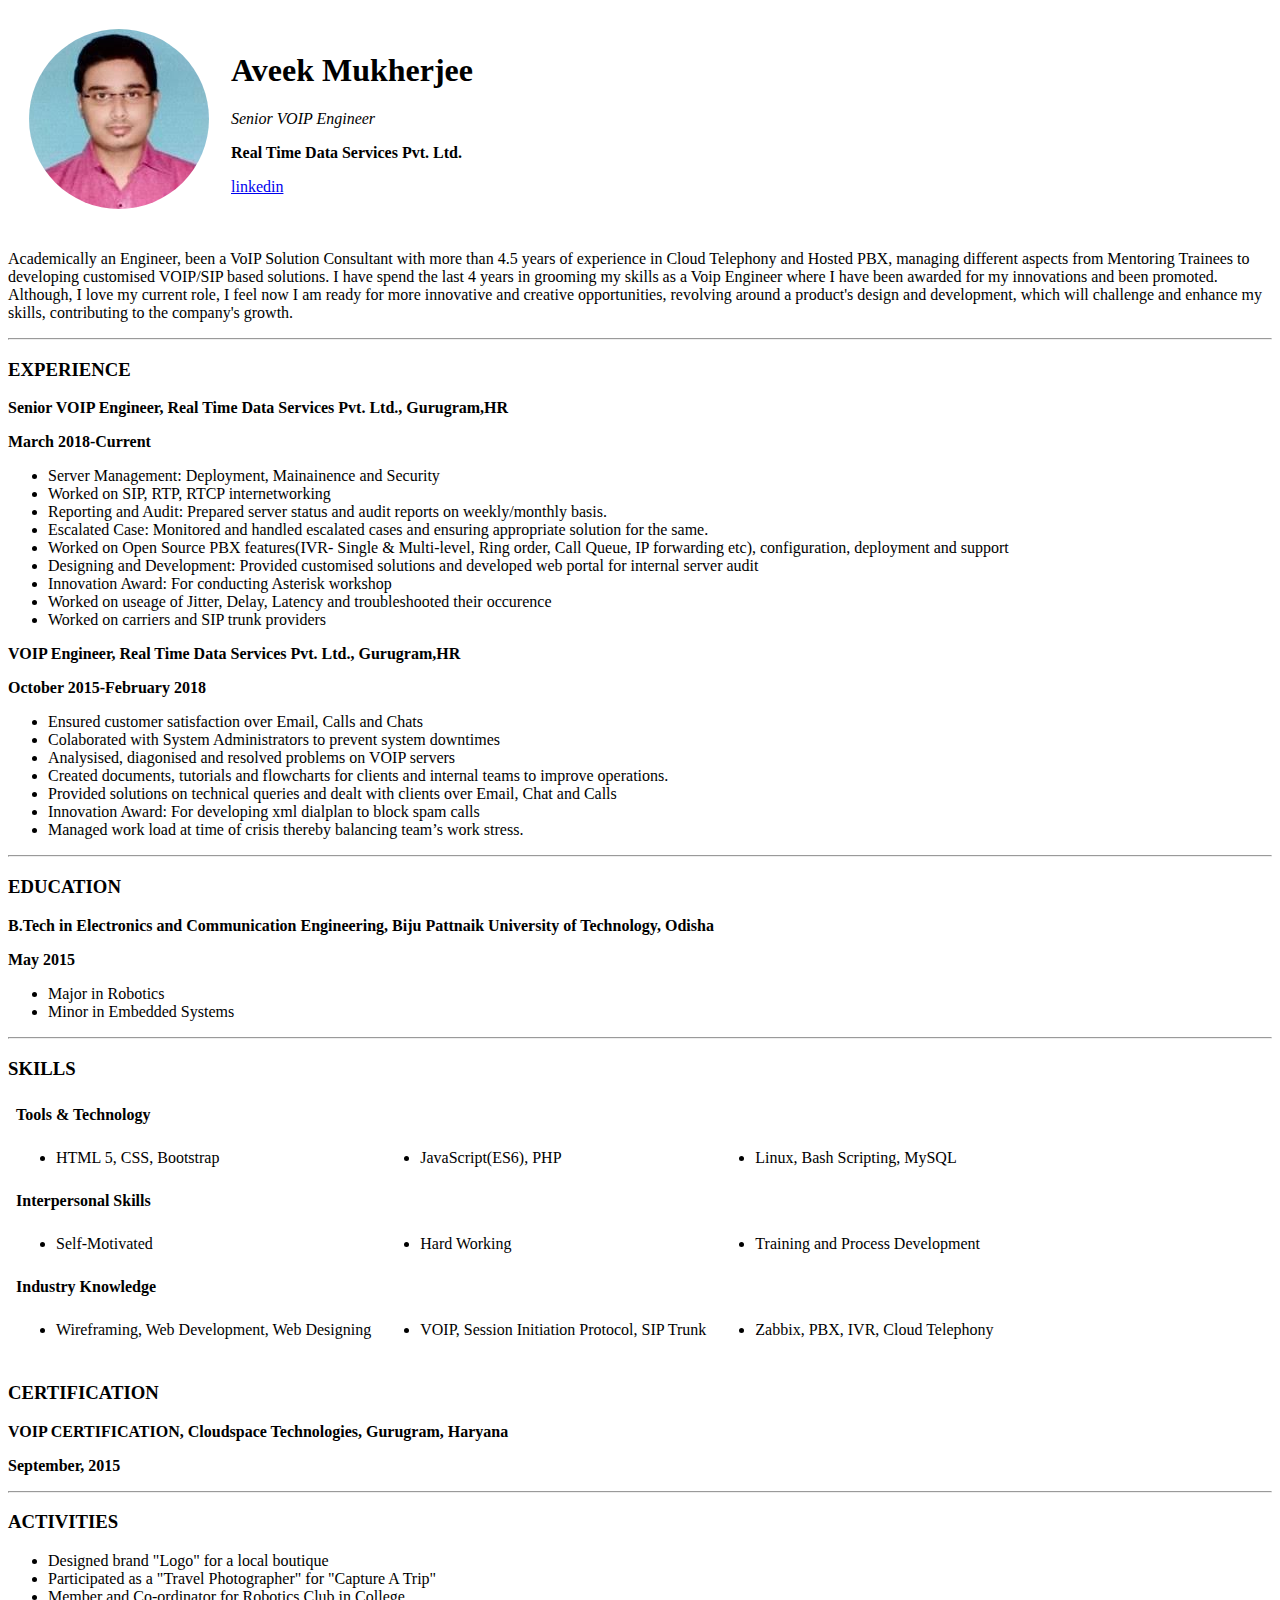
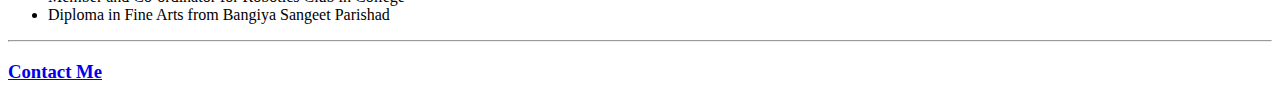
==== index.html @ fa8bd442 "Added initial html website files" ====
<!DOCTYPE html>
<html lang="en" dir="ltr">

<head>
  <meta charset="utf-8">
  <title>About Me</title>
  <link rel="stylesheet" href="css/styles.css">

</head>

<body>
  <table cellspacing="20">
    <tr>
      <td><img src="circle-cropped.png" alt="Senior VOIP Engineer"></td>
      <td>
        <h1>Aveek Mukherjee</h1>
        <p><em>Senior VOIP Engineer</em></p>
        <p><strong>Real Time Data Services Pvt. Ltd.</strong></p>
        <p><a href="https://www.linkedin.com/public-profile/settings?trk=d_flagship3_profile_self_view_public_profile">linkedin</a></p>
      </td>
    </tr>
  </table>

  <p>Academically an Engineer, been a VoIP Solution Consultant with more than 4.5 years of experience in Cloud Telephony and Hosted PBX, managing different aspects from Mentoring Trainees to developing customised VOIP/SIP based solutions. I have spend the last
    4 years in grooming my skills as a Voip Engineer where I have been awarded for my innovations and been promoted. Although, I love my current role, I feel now I am ready for more innovative and creative opportunities, revolving around a product's
    design and development, which will challenge and enhance my skills, contributing to the company's growth. </p>
  <hr>
  <h3>EXPERIENCE</h3>
  <p><strong>Senior VOIP Engineer, Real Time Data Services Pvt. Ltd., Gurugram,HR</strong></p>
  <p><strong>March 2018-Current</strong></p>
  <ul>
    <li>Server Management: Deployment, Mainainence and Security</li>
    <li>Worked on SIP, RTP, RTCP internetworking</li>
    <li>Reporting and Audit: Prepared server status and audit reports on weekly/monthly basis. </li>
    <li>Escalated Case: Monitored and handled escalated cases and ensuring appropriate solution for the same.</li>
    <li>Worked on Open Source PBX features(IVR- Single & Multi-level, Ring order, Call Queue, IP forwarding etc), configuration, deployment and support</li>
    <li>Designing and Development: Provided customised solutions and developed web portal for internal server audit </li>
    <li>Innovation Award: For conducting Asterisk workshop</li>
    <li>Worked on useage of Jitter, Delay, Latency and troubleshooted their occurence</li>
    <li>Worked on carriers and SIP trunk providers</li>
  </ul>

  <p><strong>VOIP Engineer, Real Time Data Services Pvt. Ltd., Gurugram,HR</strong></p>
  <p><strong>October 2015-February 2018</strong></p>
  <ul>
    <li>Ensured customer satisfaction over Email, Calls and Chats</li>
    <li>Colaborated with System Administrators to prevent system downtimes</li>
    <li>Analysised, diagonised and resolved problems on VOIP servers</li>
    <li>Created documents, tutorials and flowcharts for clients and internal teams to improve operations.</li>
    <li>Provided solutions on technical queries and dealt with clients over Email, Chat and Calls</li>
    <li>Innovation Award: For developing xml dialplan to block spam calls</li>
    <li>Managed work load at time of crisis thereby balancing team’s work stress.</li>
  </ul>
  <hr>
  <h3>EDUCATION</h3>
  <p><strong>B.Tech in Electronics and Communication Engineering, Biju Pattnaik University of Technology, Odisha</strong></p>
  <p><strong>May 2015</strong></p>
  <ul>
    <li>Major in Robotics</li>
    <li>Minor in Embedded Systems</li>
  </ul>
  <hr>
  <h3>SKILLS</h3>
  <table cellspacing="7">
    <th align="left">Tools & Technology</th>
    <tr>
      <td>
        <ul>
          <li>HTML 5, CSS, Bootstrap</li>
        </ul>
      </td>

      <td>
        <ul>
          <li>JavaScript(ES6), PHP</li>
        </ul>
      </td>

      <td>
        <ul>
          <li>Linux, Bash Scripting, MySQL</li>
        </ul>
      </td>
    </tr>

    <th align="left">Interpersonal Skills</th>
    <tr>
      <td>
        <ul>
          <li>Self-Motivated</li>
        </ul>
      </td>

      <td>
        <ul>
          <li>Hard Working</li>
        </ul>
      </td>

      <td>
        <ul>
          <li>Training and Process Development</li>
        </ul>
      </td>
    </tr>

    <th align="left">Industry Knowledge</th>
    <tr>
      <td>
        <ul>
          <li>Wireframing, Web Development, Web Designing</li>
        </ul>
      </td>

      <td>
        <ul>
          <li>VOIP, Session Initiation Protocol, SIP Trunk</li>
        </ul>
      </td>

      <td>
        <ul>
          <li>Zabbix, PBX, IVR, Cloud Telephony</li>
        </ul>
      </td>
    </tr>
  </table>

  <h3>CERTIFICATION</h3>
  <p><strong>VOIP CERTIFICATION, Cloudspace Technologies, Gurugram, Haryana</strong></p>
  <p><strong>September, 2015</strong></p>
  <hr>
  <h3>ACTIVITIES</h3>
  <ul>
    <li>Designed brand "Logo" for a local boutique</li>
    <li>Participated as a "Travel Photographer" for "Capture A Trip"</li>
    <li>Member and Co-ordinator for Robotics Club in College</li>
    <li>Diploma in Fine Arts from Bangiya Sangeet Parishad</li>
  </ul>
  <hr>
  <h3><a href="Contact.html">Contact Me</a></h3>
</body>

</html>
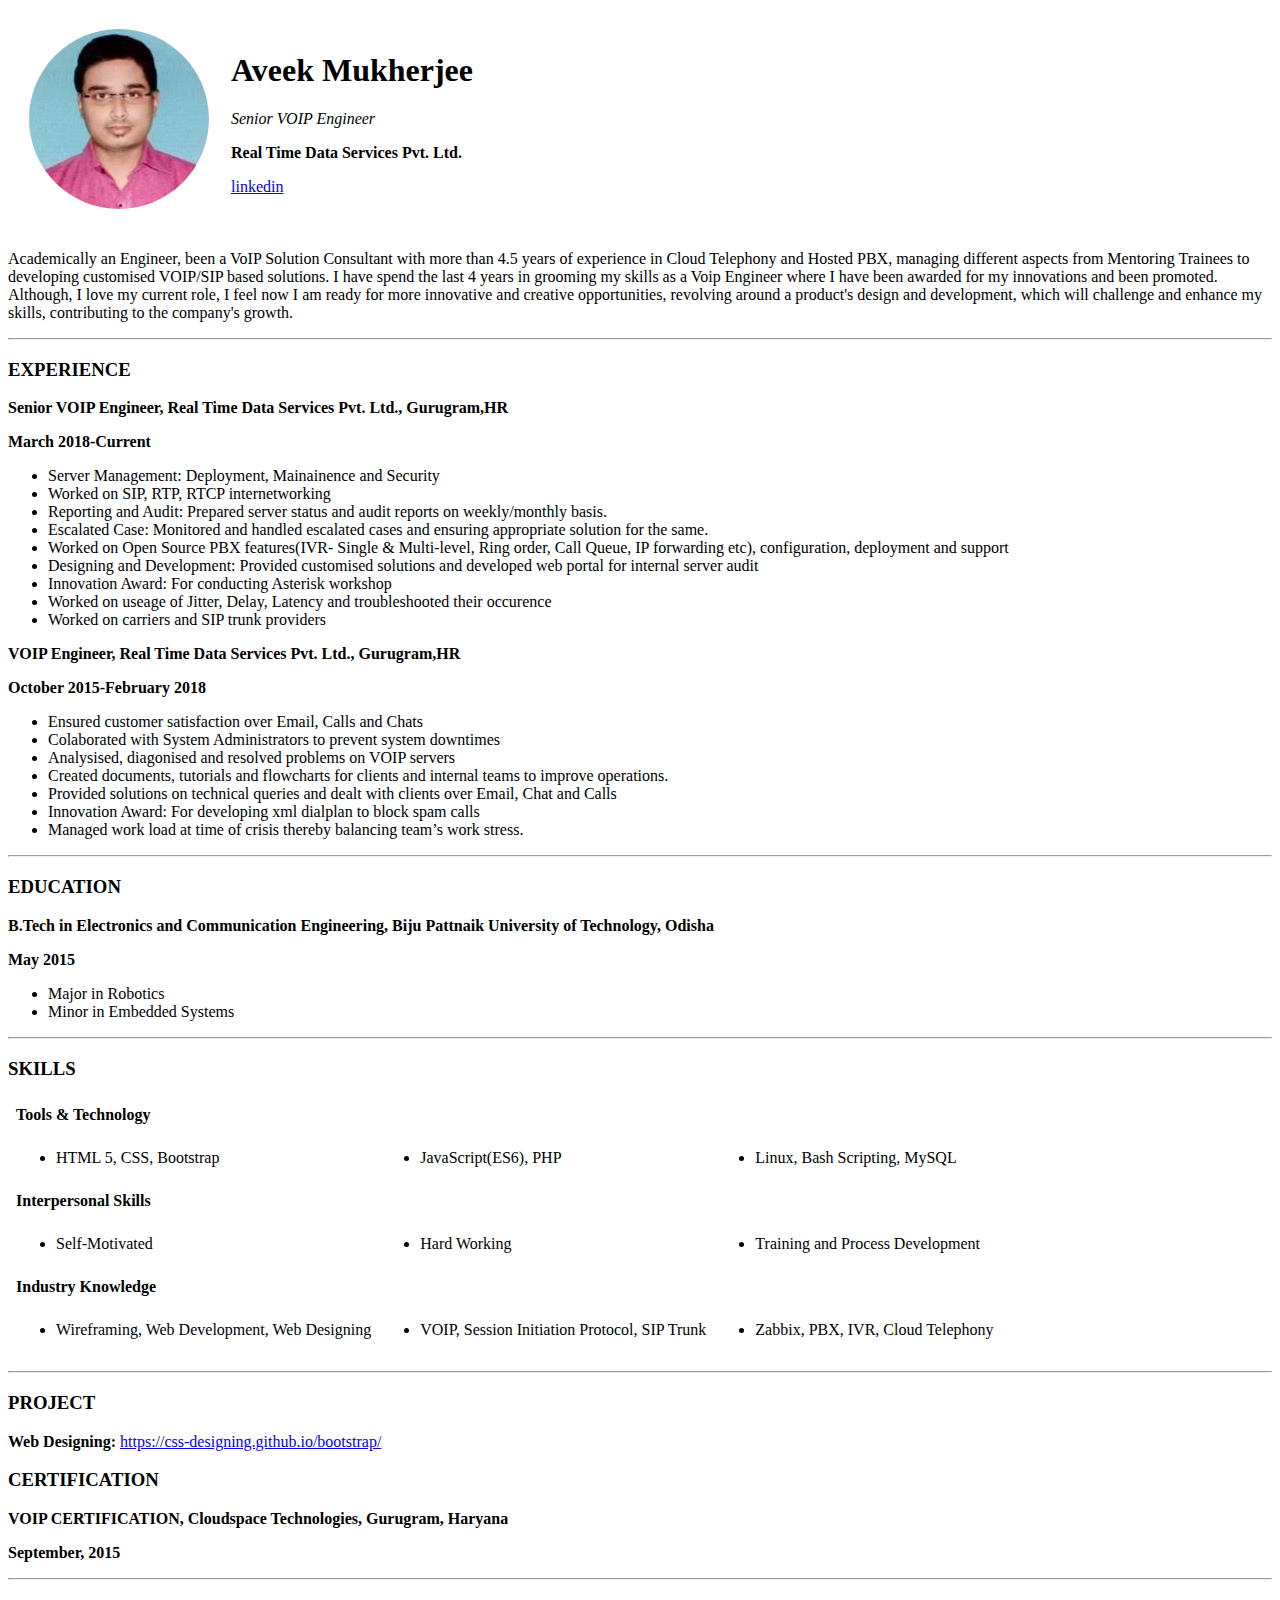
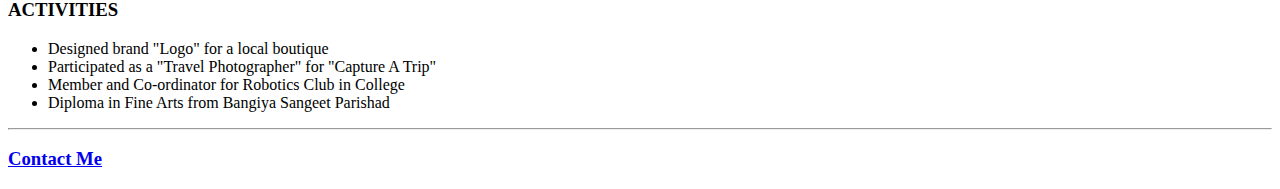
==== commit 1becd3d6: "project added" ====
--- a/index.html
+++ b/index.html
@@ -4,7 +4,7 @@
 <head>
   <meta charset="utf-8">
   <title>About Me</title>
-  <link rel="stylesheet" href="css/styles.css">
+  <link rel="stylesheet" href="styles.css">
 
 </head>
 
@@ -125,6 +125,10 @@
       </td>
     </tr>
   </table>
+  <hr>
+
+  <h3>PROJECT</h3>
+  <p><strong>Web Designing: </strong><a href="https://css-designing.github.io/bootstrap/">https://css-designing.github.io/bootstrap/</a></p>
 
   <h3>CERTIFICATION</h3>
   <p><strong>VOIP CERTIFICATION, Cloudspace Technologies, Gurugram, Haryana</strong></p>
